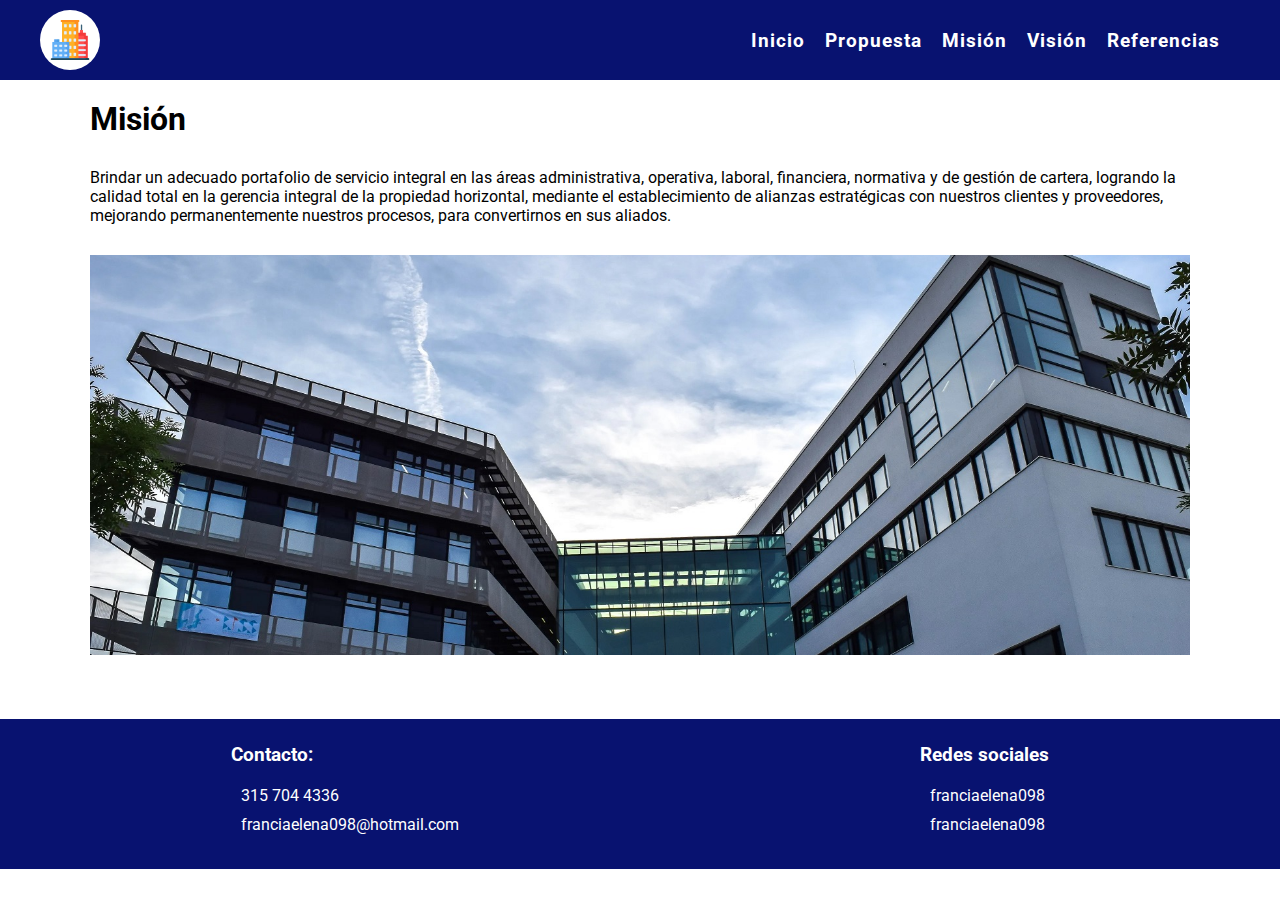
==== mision.html @ 7071fc69 "Preliminar" ====
<!DOCTYPE html>
<html lang="es">
<head>
    <meta charset="UTF-8">
    <meta name="viewport" content="width=device-width, initial-scale=1.0">
    <link rel="stylesheet" href="https://use.fontawesome.com/releases/v5.5.0/css/all.css" integrity="sha384-B4dIYHKNBt8Bc12p+WXckhzcICo0wtJAoU8YZTY5qE0Id1GSseTk6S+L3BlXeVIU" crossorigin="anonymous">
    <link href="https://fonts.googleapis.com/css2?family=Roboto&display=swap" rel="stylesheet">
    <link rel="stylesheet" href="assets/css/styles.css">
    <title>Misión</title>
</head>
<body>
    <header class="header">
        <a class="header__logo" href="index.html">
            <img src="assets/images/edificio.png" alt="Principal">
        </a>
        <nav class="header__menu">
            <ul>
                <li>
                    <a href="index.html">Inicio</a>
                </li>
                <li>
                    <a href="propuesta.html">Propuesta</a>
                </li>
                <li>
                    <a href="mision.html">Misión</a>
                </li>
                <li>
                    <a href="vision.html">Visión</a>
                </li>
                <li>
                    <a href="referencias.html">Referencias</a>
                </li>
            </ul>
        </nav>
    </header>
    <div class="container main">
        <h1>Misión</h1>
        <p>Brindar un adecuado portafolio de servicio integral en las áreas administrativa, operativa, laboral, financiera, normativa y de gestión de cartera,  logrando la calidad total en la gerencia integral de la propiedad horizontal, mediante el establecimiento de alianzas estratégicas con nuestros clientes y proveedores, mejorando permanentemente nuestros procesos, para convertirnos en sus aliados.</p>
        <img src="assets/images/mision.jpg" alt="">
    </div>
    <footer class="footer">
        <div class="contact">
            <h3>Contacto:</h3>
            <a href="tel:+573157044336">
                <i class="fas fa-mobile-alt"></i>
                <span>315 704 4336</span>
            </a>
            <a href="mailto:franciaelena098@hotmail.com">
                <i class="far fa-envelope"></i>
                <span>franciaelena098@hotmail.com</span>
            </a>
        </div>
        <div class="network">
            <h3>Redes sociales</h3>
            <a href="">
                <i class="fab fa-facebook-square"></i>
                <span>franciaelena098</span>
            </a>
            <a href="">
                <i class="fab fa-instagram"></i>
                <span>franciaelena098</span>
            </a>
        </div>
    </footer>
</body>
</html>
---- assets/css/styles.css ----
:root {
    --main: #081270;
}

* {
    margin: 0;
    padding: 0;
    box-sizing: border-box;
}

body {
    font-family: 'Roboto', sans-serif;
}

.header {
    background-color: var(--main);
    color: white;
    height: 80px;
    padding: 20px 40px;
    display: flex;
    justify-content: space-between;
    align-items: center;
}

.header__logo {
    background-color: white;
    border-radius: 50%;
    width: 60px;
    height: 60px;
    display: flex;
    justify-content: center;
    align-items: center;
}

.header__logo img {
    width: 40px;
    height: 40px;
}

.header__menu ul {
    list-style: none;
    display: flex;
}

.header__menu li {
    margin-right: 20px;
}

.header__menu a {
    color: white;
    text-decoration: none;
    font-size: 1.2rem;
    font-weight: bold;
    letter-spacing: 1px;
}

.header__menu li:hover a {
    border-bottom: 2px solid white;
}

.container {
    max-width: 1100px;
    margin: 0 auto;
}

.section {
    margin: 40px 0;
}

.section h2 {
    margin-bottom: 30px;
    color: var(--main);
}

.section li {
    margin-bottom: 20px;
}

.personal-data > div {
    display: flex;
}

.personal-data__img {
    width: 200px;
    height: 200px;
    object-fit: cover;
    border-radius: 50%;
}

.personal-data__data {
    margin-left: 40px;
}

.personal-data__data h1 {
    margin-bottom: 20px;
}

.row {
    display: flex;
}

.row .title {
    font-weight: bold;
}

.personal-data__data .row {
    margin-bottom: 10px;
}

.personal-data__data .row div {
    width: 250px;
}

.academic-training article {
    margin-bottom: 30px;
}

.academic-training .row {
    margin-bottom: 1px;
}

.academic-training .row .title {
    width: 100px;
}

.main h1 {
    margin: 20px 0 30px;
}

.main h3 {
    margin: 40px 0 20px;
}

.main > p {
    /* margin-bottom: 20px; */
}

.main img {
    width: 100%;
    height: 400px;
    object-fit: cover;
    margin: 30px 0;
}

.main ul ul {
    text-indent: 40px;
}

.references {
    display: flex;
    justify-content: space-between;
}

.references article {
    text-align: center;
}

.footer {
    background-color: var(--main);
    color: white;
    height: 150px;
    display: flex;
    justify-content: space-around;
    align-items: center;
    margin-top: 30px;
}

.footer h3 {
    margin-bottom: 20px;
}

.footer a {
    display: block;
    color: white;
    text-decoration: none;
    margin-bottom: 10px;
}

.footer a:hover {
    text-decoration: underline;
}

.footer a i {
    margin-right: 10px;
}
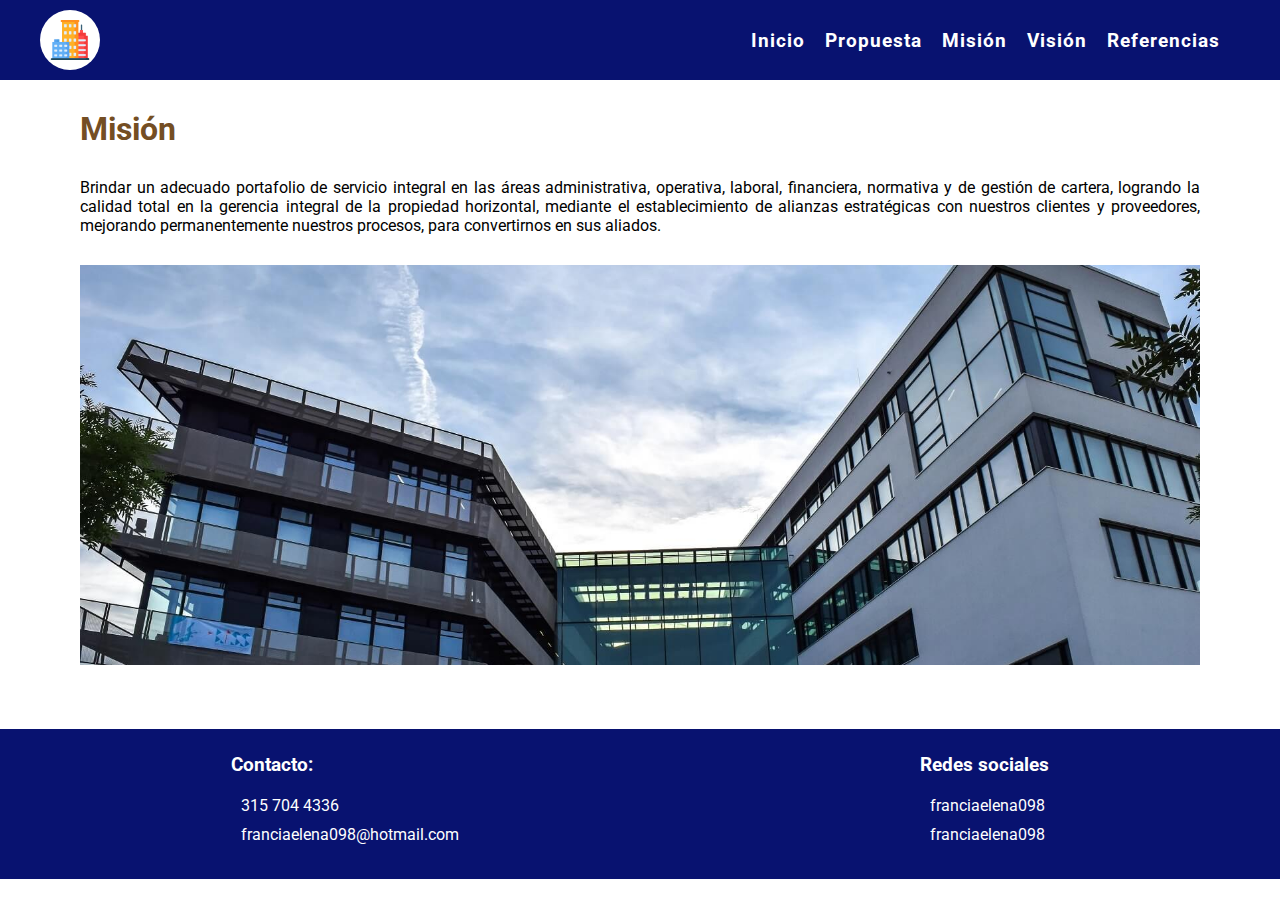
==== commit a893bbac: "update" ====
--- a/mision.html
+++ b/mision.html
@@ -35,8 +35,8 @@
     </header>
     <div class="container main">
         <h1>Misión</h1>
-        <p>Brindar un adecuado portafolio de servicio integral en las áreas administrativa, operativa, laboral, financiera, normativa y de gestión de cartera,  logrando la calidad total en la gerencia integral de la propiedad horizontal, mediante el establecimiento de alianzas estratégicas con nuestros clientes y proveedores, mejorando permanentemente nuestros procesos, para convertirnos en sus aliados.</p>
-        <img src="assets/images/mision.jpg" alt="">
+        <p class="justify">Brindar un adecuado portafolio de servicio integral en las áreas administrativa, operativa, laboral, financiera, normativa y de gestión de cartera,  logrando la calidad total en la gerencia integral de la propiedad horizontal, mediante el establecimiento de alianzas estratégicas con nuestros clientes y proveedores, mejorando permanentemente nuestros procesos, para convertirnos en sus aliados.</p>
+        <img class="img"src="assets/images/mision.jpg" alt="">
     </div>
     <footer class="footer">
         <div class="contact">
--- a/assets/css/styles.css
+++ b/assets/css/styles.css
@@ -1,185 +1,247 @@
 :root {
-    --main: #081270;
+  --main: #081270;
+  --secondary: #2C666E;
+  --tertiary: #744e23;
 }
 
 * {
+  margin: 0;
+  padding: 0;
+  box-sizing: border-box;
+}
+
+body {
+  font-family: "Roboto", sans-serif;
+}
+
+.white-link, .footer a, .header__menu a, .mobile-menu a {
+  color: white;
+  text-decoration: none;
+}
+
+.menu-link, .header__menu a, .mobile-menu a {
+  font-size: 1.2rem;
+  font-weight: bold;
+  letter-spacing: 1px;
+}
+
+.burguer-button {
+  display: none;
+  font-size: 2rem;
+  z-index: 0;
+}
+@media screen and (max-width: 800px) {
+  .burguer-button {
+    display: block;
+  }
+}
+
+.mobile-menu {
+  background-color: rgba(8, 18, 112, 0.8);
+  position: absolute;
+  top: 0;
+  right: 100%;
+  bottom: 0;
+  left: 0;
+  display: flex;
+  justify-content: center;
+  align-items: center;
+  text-align: center;
+  transition: 0.5s;
+}
+.mobile-menu.active {
+  right: 0;
+}
+.mobile-menu ul {
+  list-style: none;
+}
+.mobile-menu li {
+  margin: 30px 0;
+}
+.header {
+  background-color: var(--main);
+  color: white;
+  height: 80px;
+  padding: 20px 40px;
+  display: flex;
+  justify-content: space-between;
+  align-items: center;
+}
+.header__logo {
+  background-color: white;
+  border-radius: 50%;
+  width: 60px;
+  height: 60px;
+  display: flex;
+  justify-content: center;
+  align-items: center;
+}
+.header__logo img {
+  width: 40px;
+  height: 40px;
+}
+@media screen and (max-width: 800px) {
+  .header__menu {
+    display: none;
+  }
+}
+.header__menu ul {
+  list-style: none;
+  display: flex;
+  margin: 0;
+}
+.header__menu li {
+  margin-right: 20px;
+}
+.header__menu li:hover a {
+  border-bottom: 2px solid white;
+}
+
+.container {
+  max-width: 1200px;
+  margin: 0 auto;
+  padding: 0 40px;
+}
+
+.justify {
+  text-align: justify;
+}
+
+.section {
+  margin: 40px 0;
+}
+.section h2 {
+  margin-bottom: 30px;
+  color: var(--secondary);
+}
+@media screen and (max-width: 800px) {
+  .section h2 {
+    text-align: center;
+  }
+}
+.section h4 {
+  margin: 10px 0;
+}
+.section li {
+  margin-bottom: 20px;
+}
+.section article {
+  margin-bottom: 30px;
+}
+.section .row {
+  display: flex;
+  margin-bottom: 5px;
+}
+@media screen and (max-width: 800px) {
+  .section .row {
+    display: block;
+    text-align: center;
+  }
+}
+.section .row .title {
+  width: 100px;
+  font-weight: bold;
+}
+@media screen and (max-width: 800px) {
+  .section .row .title {
+    width: auto;
+  }
+}
+
+.personal-data > div {
+  display: flex;
+}
+@media screen and (max-width: 800px) {
+  .personal-data > div {
+    flex-direction: column;
+    align-items: center;
+  }
+}
+.personal-data__img {
+  width: 200px;
+  height: 200px;
+  object-fit: cover;
+  border-radius: 50%;
+}
+.personal-data__data {
+  margin-left: 40px;
+}
+@media screen and (max-width: 800px) {
+  .personal-data__data {
     margin: 0;
-    padding: 0;
-    box-sizing: border-box;
-}
-
-body {
-    font-family: 'Roboto', sans-serif;
-}
-
-.header {
-    background-color: var(--main);
-    color: white;
-    height: 80px;
-    padding: 20px 40px;
-    display: flex;
-    justify-content: space-between;
-    align-items: center;
-}
-
-.header__logo {
-    background-color: white;
-    border-radius: 50%;
-    width: 60px;
-    height: 60px;
-    display: flex;
-    justify-content: center;
-    align-items: center;
-}
-
-.header__logo img {
-    width: 40px;
-    height: 40px;
-}
-
-.header__menu ul {
-    list-style: none;
-    display: flex;
-}
-
-.header__menu li {
-    margin-right: 20px;
-}
-
-.header__menu a {
-    color: white;
-    text-decoration: none;
-    font-size: 1.2rem;
-    font-weight: bold;
-    letter-spacing: 1px;
-}
-
-.header__menu li:hover a {
-    border-bottom: 2px solid white;
-}
-
-.container {
-    max-width: 1100px;
-    margin: 0 auto;
-}
-
-.section {
-    margin: 40px 0;
-}
-
-.section h2 {
-    margin-bottom: 30px;
-    color: var(--main);
-}
-
-.section li {
-    margin-bottom: 20px;
-}
-
-.personal-data > div {
-    display: flex;
-}
-
-.personal-data__img {
-    width: 200px;
-    height: 200px;
-    object-fit: cover;
-    border-radius: 50%;
-}
-
-.personal-data__data {
-    margin-left: 40px;
-}
-
+  }
+}
 .personal-data__data h1 {
-    margin-bottom: 20px;
-}
-
-.row {
-    display: flex;
-}
-
-.row .title {
-    font-weight: bold;
-}
-
+  margin-bottom: 20px;
+}
+@media screen and (max-width: 800px) {
+  .personal-data__data h1 {
+    margin-top: 20px;
+    text-align: center;
+  }
+}
 .personal-data__data .row {
-    margin-bottom: 10px;
-}
-
-.personal-data__data .row div {
-    width: 250px;
-}
-
-.academic-training article {
-    margin-bottom: 30px;
-}
-
-.academic-training .row {
-    margin-bottom: 1px;
-}
-
-.academic-training .row .title {
-    width: 100px;
+  margin-bottom: 10px;
+}
+.personal-data__data .row .title {
+  width: 250px;
+}
+
+.work-experience .row .title {
+  width: 150px;
+}
+@media screen and (max-width: 800px) {
+  .work-experience .row .title {
+    width: auto;
+  }
 }
 
 .main h1 {
-    margin: 20px 0 30px;
-}
-
+  margin: 30px 0;
+  color: var(--tertiary);
+}
 .main h3 {
-    margin: 40px 0 20px;
-}
-
-.main > p {
-    /* margin-bottom: 20px; */
-}
-
-.main img {
-    width: 100%;
-    height: 400px;
-    object-fit: cover;
-    margin: 30px 0;
-}
-
+  margin: 40px 0 20px;
+}
+.main .img {
+  width: 100%;
+  height: 400px;
+  object-fit: cover;
+  margin: 30px 0;
+}
 .main ul ul {
-    text-indent: 40px;
+  text-indent: 40px;
 }
 
 .references {
-    display: flex;
-    justify-content: space-between;
-}
-
+  display: flex;
+  justify-content: space-between;
+}
 .references article {
-    text-align: center;
+  text-align: center;
 }
 
 .footer {
-    background-color: var(--main);
-    color: white;
-    height: 150px;
-    display: flex;
-    justify-content: space-around;
-    align-items: center;
-    margin-top: 30px;
-}
-
+  background-color: var(--main);
+  color: white;
+  height: 150px;
+  display: flex;
+  justify-content: space-around;
+  align-items: center;
+  margin-top: 30px;
+}
 .footer h3 {
-    margin-bottom: 20px;
-}
-
+  margin-bottom: 20px;
+}
 .footer a {
-    display: block;
-    color: white;
-    text-decoration: none;
-    margin-bottom: 10px;
-}
-
+  display: block;
+  margin-bottom: 10px;
+}
+.footer a i {
+  margin-right: 10px;
+}
 .footer a:hover {
-    text-decoration: underline;
-}
-
-.footer a i {
-    margin-right: 10px;
-}+  text-decoration: underline;
+}
+
+/*# sourceMappingURL=styles.css.map */
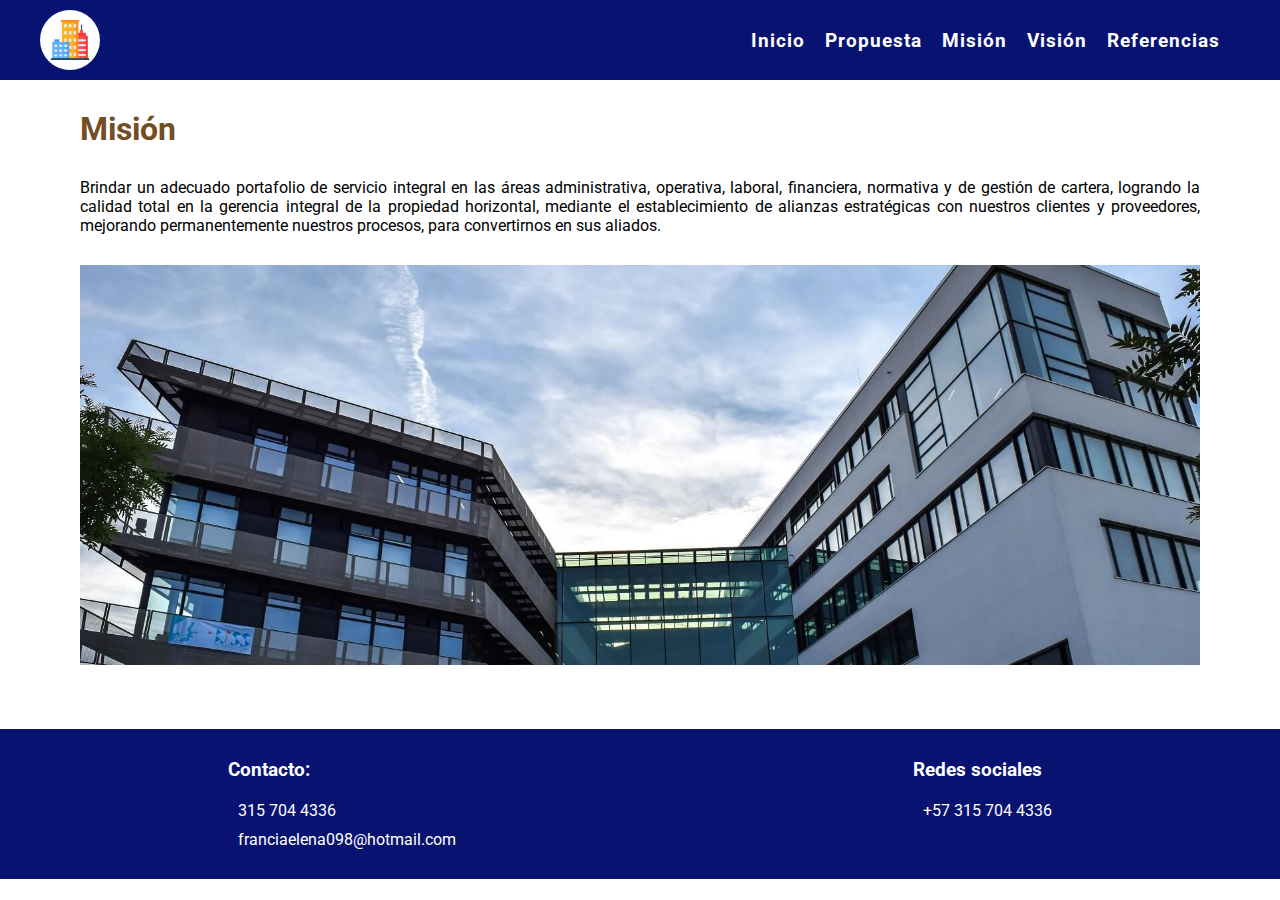
==== commit 6cfb8b59: "upload" ====
--- a/mision.html
+++ b/mision.html
@@ -5,10 +5,30 @@
     <meta name="viewport" content="width=device-width, initial-scale=1.0">
     <link rel="stylesheet" href="https://use.fontawesome.com/releases/v5.5.0/css/all.css" integrity="sha384-B4dIYHKNBt8Bc12p+WXckhzcICo0wtJAoU8YZTY5qE0Id1GSseTk6S+L3BlXeVIU" crossorigin="anonymous">
     <link href="https://fonts.googleapis.com/css2?family=Roboto&display=swap" rel="stylesheet">
+    <link  rel="icon"   href="assets/images/favicon.ico" type="image/x-icon" />
     <link rel="stylesheet" href="assets/css/styles.css">
     <title>Misión</title>
 </head>
 <body>
+    <div id="mobile-menu" class="mobile-menu">
+        <ul>
+            <li>
+                <a href="index.html">Inicio</a>
+            </li>
+            <li>
+                <a href="propuesta.html">Propuesta</a>
+            </li>
+            <li>
+                <a href="mision.html">Misión</a>
+            </li>
+            <li>
+                <a href="vision.html">Visión</a>
+            </li>
+            <li>
+                <a href="referencias.html">Referencias</a>
+            </li>
+        </ul>
+    </div>
     <header class="header">
         <a class="header__logo" href="index.html">
             <img src="assets/images/edificio.png" alt="Principal">
@@ -32,6 +52,7 @@
                 </li>
             </ul>
         </nav>
+        <i id="burguer-button" class="burguer-button fas fa-bars"></i>
     </header>
     <div class="container main">
         <h1>Misión</h1>
@@ -52,15 +73,19 @@
         </div>
         <div class="network">
             <h3>Redes sociales</h3>
-            <a href="">
-                <i class="fab fa-facebook-square"></i>
-                <span>franciaelena098</span>
-            </a>
-            <a href="">
-                <i class="fab fa-instagram"></i>
-                <span>franciaelena098</span>
+            <a href="https://wa.me/+573157044336">
+                <i class="fab fa-whatsapp"></i>
+                <span>+57 315 704 4336</span>
             </a>
         </div>
     </footer>
+    <script>
+        let $burguerButton = document.getElementById('burguer-button')
+        let $mobileMenu = document.getElementById('mobile-menu')
+
+        $burguerButton.addEventListener('click', function(){
+            $mobileMenu.classList.toggle('active')
+        })
+    </script>
 </body>
 </html>--- a/assets/css/styles.css
+++ b/assets/css/styles.css
@@ -28,7 +28,7 @@
 .burguer-button {
   display: none;
   font-size: 2rem;
-  z-index: 0;
+  z-index: 3;
 }
 @media screen and (max-width: 800px) {
   .burguer-button {
@@ -37,8 +37,8 @@
 }
 
 .mobile-menu {
-  background-color: rgba(8, 18, 112, 0.8);
-  position: absolute;
+  background-color: rgba(8, 18, 112, 0.9);
+  position: fixed;
   top: 0;
   right: 100%;
   bottom: 0;
@@ -47,13 +47,18 @@
   justify-content: center;
   align-items: center;
   text-align: center;
-  transition: 0.5s;
+  transition: 0.3s;
+  z-index: 2;
 }
 .mobile-menu.active {
   right: 0;
 }
+.mobile-menu.active ul {
+  display: block;
+}
 .mobile-menu ul {
   list-style: none;
+  display: none;
 }
 .mobile-menu li {
   margin: 30px 0;
@@ -181,7 +186,7 @@
   }
 }
 .personal-data__data .row {
-  margin-bottom: 10px;
+  margin-bottom: 20px;
 }
 .personal-data__data .row .title {
   width: 250px;
@@ -217,8 +222,18 @@
   display: flex;
   justify-content: space-between;
 }
+@media screen and (max-width: 800px) {
+  .references {
+    display: block;
+  }
+}
 .references article {
   text-align: center;
+}
+@media screen and (max-width: 800px) {
+  .references article {
+    margin: 20px 0;
+  }
 }
 
 .footer {
@@ -227,8 +242,18 @@
   height: 150px;
   display: flex;
   justify-content: space-around;
-  align-items: center;
   margin-top: 30px;
+  padding: 30px 0;
+}
+@media screen and (max-width: 800px) {
+  .footer {
+    display: block;
+    text-align: center;
+    height: 100%;
+  }
+  .footer div {
+    padding: 20px;
+  }
 }
 .footer h3 {
   margin-bottom: 20px;
